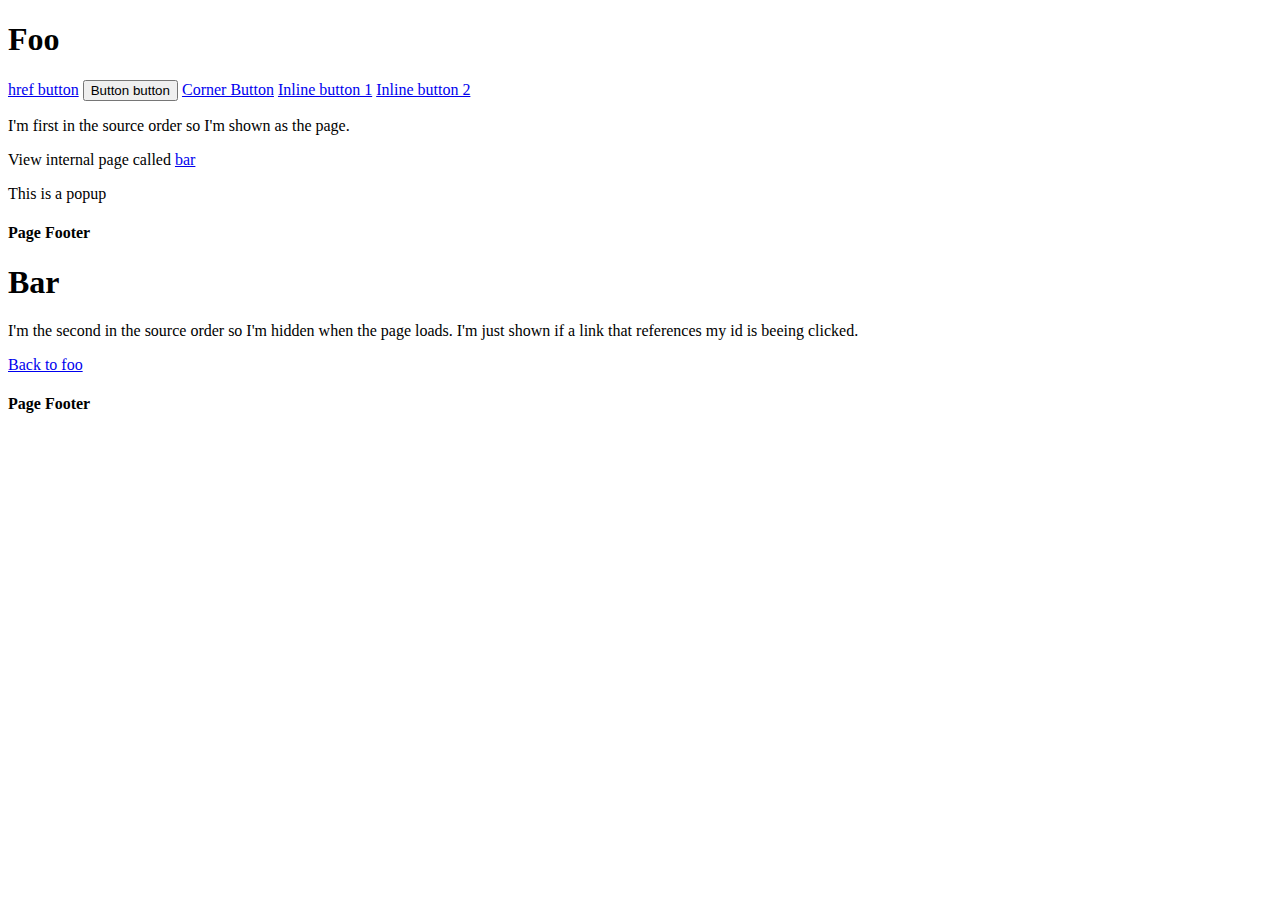
==== mobile/demo/index.html @ fe378bf0 "add buttons" ====
<!DOCTYPE html>
<html>
<head>
<title>Page Title</title>
<meta name="viewport" content="width=device-width, initial-scale=1">
<link rel="stylesheet" href="style/jquery.mobile-1.4.5.min.css" />
<script src="js/jquery-1.8.3.min.js"></script>
<script src="js/jquery.mobile-1.4.5.min.js"></script>
<script type="text/javascript" src="js/app.js"></script>
</head>

<body>
	<!-- Start of first page -->
	<div data-role="page" id="foo">

		<div data-role="header">
			<h1>Foo</h1>
		</div>
		<!-- /header -->

		<div role="main" class="ui-content">
			<a class="ui-btn" href="#">href button</a>
			<button class="ui-btn">Button button</button>
			
			<a href="#" class="ui-btn ui-corner-all">Corner Button</a>
			
			<a href="#" class="ui-btn ui-corner-all ui-btn-inline">Inline button 1</a>
			<a href="#" class="ui-btn ui-corner-all ui-btn-inline">Inline button 2</a>
			<p>I'm first in the source order so I'm shown as the page.</p>
			<p>
				View internal page called <a href="#bar">bar</a>
			</p>
			
			<div data-role="popup" id="mypopup" data-arrow="true">
				<p>This is a popup</p>
			</div>
			
		</div>
		<!-- /content -->

		<div data-role="footer">
			<h4>Page Footer</h4>
		</div>
		<!-- /footer -->
	</div>
	<!-- /page -->

	<!-- Start of second page -->
	<div data-role="page" id="bar">

		<div data-role="header">
			<h1>Bar</h1>
		</div>
		<!-- /header -->

		<div role="main" class="ui-content">
			<p>I'm the second in the source order so I'm hidden when the page
				loads. I'm just shown if a link that references my id is beeing
				clicked.</p>
			<p>
				<a href="#foo">Back to foo</a>
			</p>
		</div>
		<!-- /content -->

		<div data-role="footer">
			<h4>Page Footer</h4>
		</div>
		<!-- /footer -->
	</div>
	<!-- /page -->
	
</body>
</html>
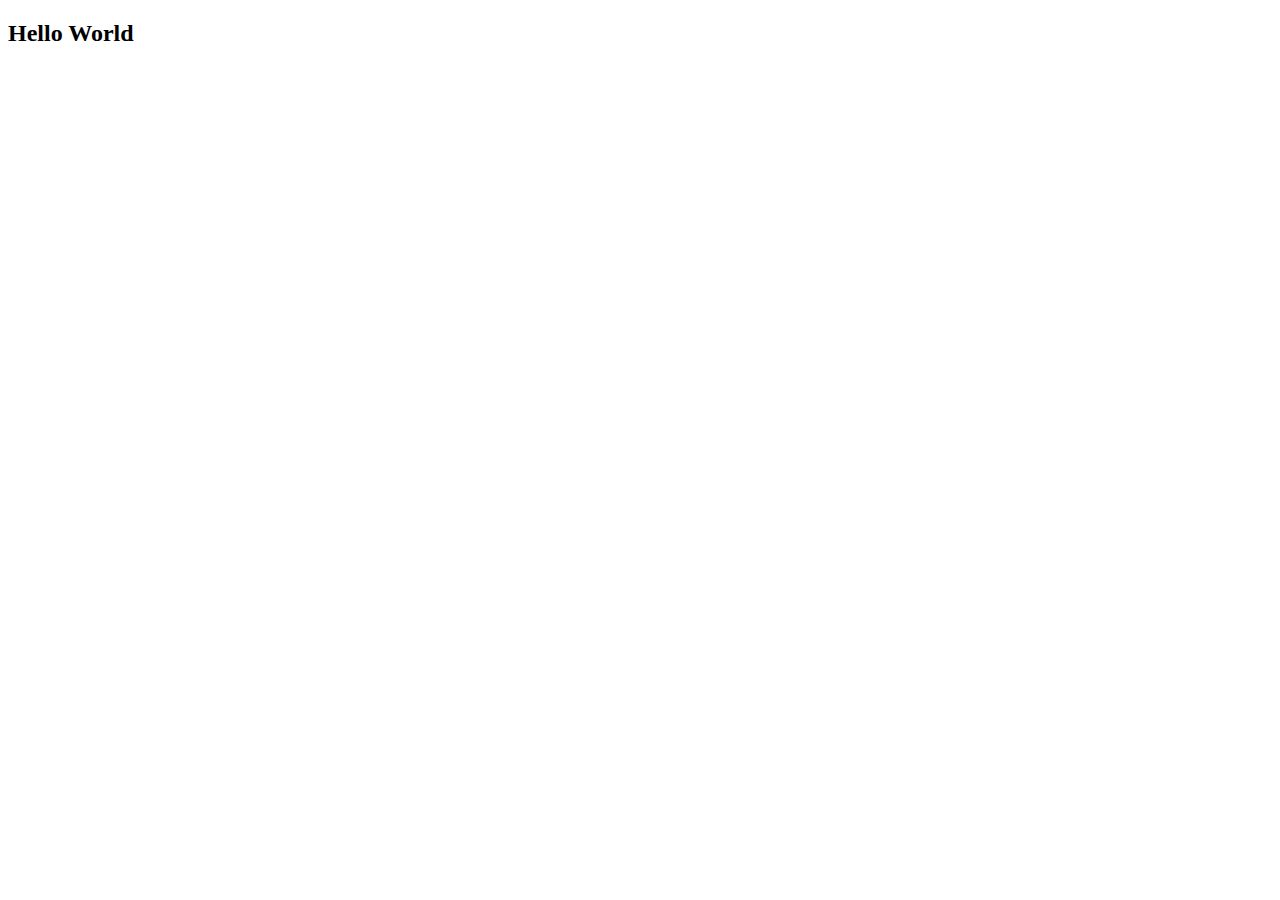
==== commit 9e036c3e: "add hammerjs" ====
--- a/mobile/demo/index.html
+++ b/mobile/demo/index.html
@@ -3,72 +3,28 @@
 <head>
 <title>Page Title</title>
 <meta name="viewport" content="width=device-width, initial-scale=1">
-<link rel="stylesheet" href="style/jquery.mobile-1.4.5.min.css" />
-<script src="js/jquery-1.8.3.min.js"></script>
-<script src="js/jquery.mobile-1.4.5.min.js"></script>
-<script type="text/javascript" src="js/app.js"></script>
+<script src="https://hammerjs.github.io/dist/hammer.js"></script>
+
 </head>
+<body>
+	<div id="myElement" style="width: 100%; height: 300px;">
+		<h2>Hello World</h2>
+	</div>
+	<script type="text/javascript">
+	var myElement = document.getElementById('myElement');
 
-<body>
-	<!-- Start of first page -->
-	<div data-role="page" id="foo">
+	// create a simple instance
+	// by default, it only adds horizontal recognizers
+	var mc = new Hammer(myElement);
 
-		<div data-role="header">
-			<h1>Foo</h1>
-		</div>
-		<!-- /header -->
-
-		<div role="main" class="ui-content">
-			<a class="ui-btn" href="#">href button</a>
-			<button class="ui-btn">Button button</button>
-			
-			<a href="#" class="ui-btn ui-corner-all">Corner Button</a>
-			
-			<a href="#" class="ui-btn ui-corner-all ui-btn-inline">Inline button 1</a>
-			<a href="#" class="ui-btn ui-corner-all ui-btn-inline">Inline button 2</a>
-			<p>I'm first in the source order so I'm shown as the page.</p>
-			<p>
-				View internal page called <a href="#bar">bar</a>
-			</p>
-			
-			<div data-role="popup" id="mypopup" data-arrow="true">
-				<p>This is a popup</p>
-			</div>
-			
-		</div>
-		<!-- /content -->
-
-		<div data-role="footer">
-			<h4>Page Footer</h4>
-		</div>
-		<!-- /footer -->
-	</div>
-	<!-- /page -->
-
-	<!-- Start of second page -->
-	<div data-role="page" id="bar">
-
-		<div data-role="header">
-			<h1>Bar</h1>
-		</div>
-		<!-- /header -->
-
-		<div role="main" class="ui-content">
-			<p>I'm the second in the source order so I'm hidden when the page
-				loads. I'm just shown if a link that references my id is beeing
-				clicked.</p>
-			<p>
-				<a href="#foo">Back to foo</a>
-			</p>
-		</div>
-		<!-- /content -->
-
-		<div data-role="footer">
-			<h4>Page Footer</h4>
-		</div>
-		<!-- /footer -->
-	</div>
-	<!-- /page -->
-	
+	// let the pan gesture support all directions.
+	// this will block the vertical scrolling on a touch-device while on the element
+	mc.get('swipe').set({ direction: Hammer.DIRECTION_ALL });
+	mc.get('pan').set({ direction: Hammer.DIRECTION_ALL });
+	// listen to events...
+	mc.on("swipeup swipedown panleft panright panup pandown tap press", function(ev) {
+	    myElement.textContent = ev.type +" gesture detected.";
+	});
+</script>
 </body>
 </html>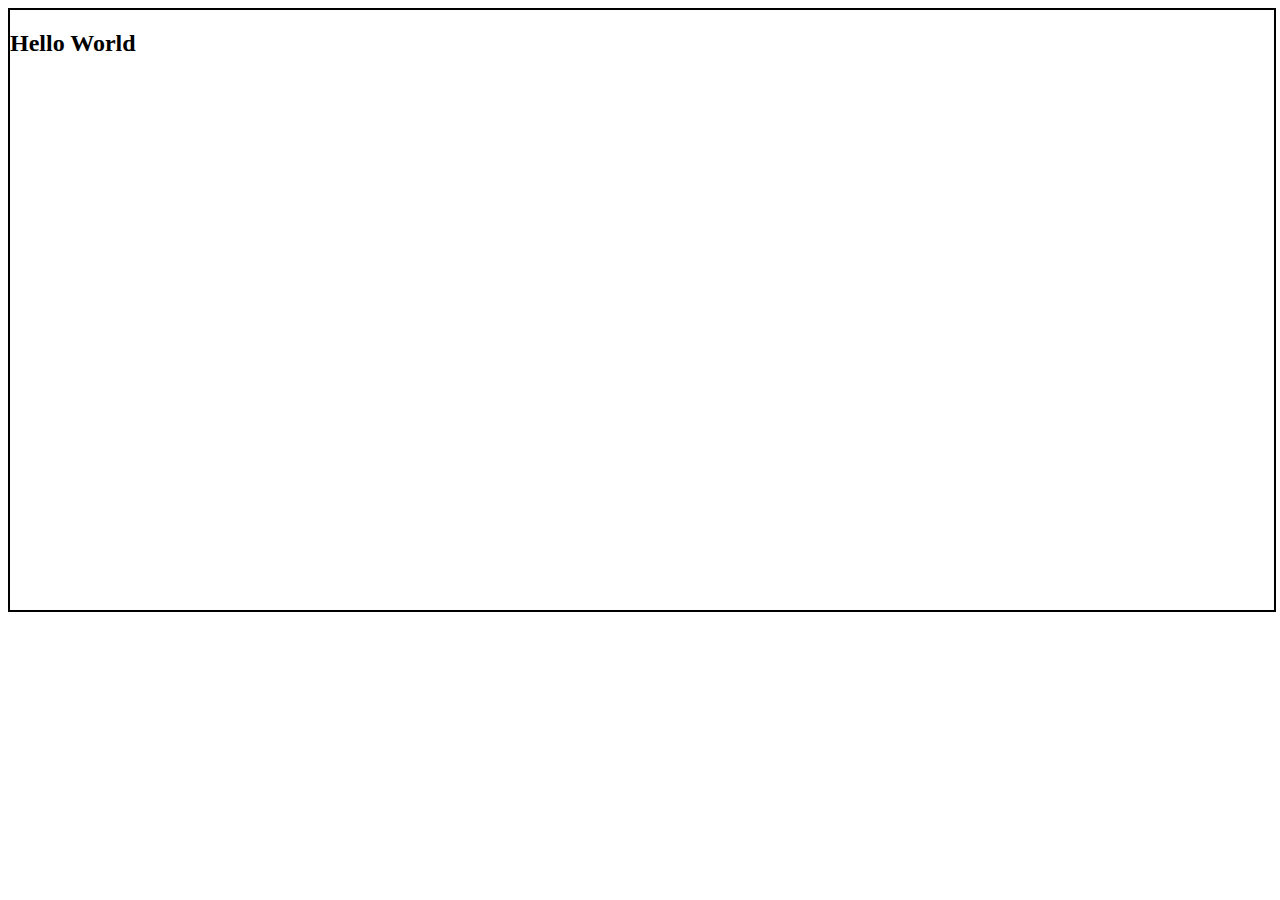
==== commit 7d7b2a0c: "update" ====
--- a/mobile/demo/index.html
+++ b/mobile/demo/index.html
@@ -7,7 +7,7 @@
 
 </head>
 <body>
-	<div id="myElement" style="width: 100%; height: 300px;">
+	<div id="myElement" style="width: 100%; height: 600px; border: 2px solid #000;">
 		<h2>Hello World</h2>
 	</div>
 	<script type="text/javascript">
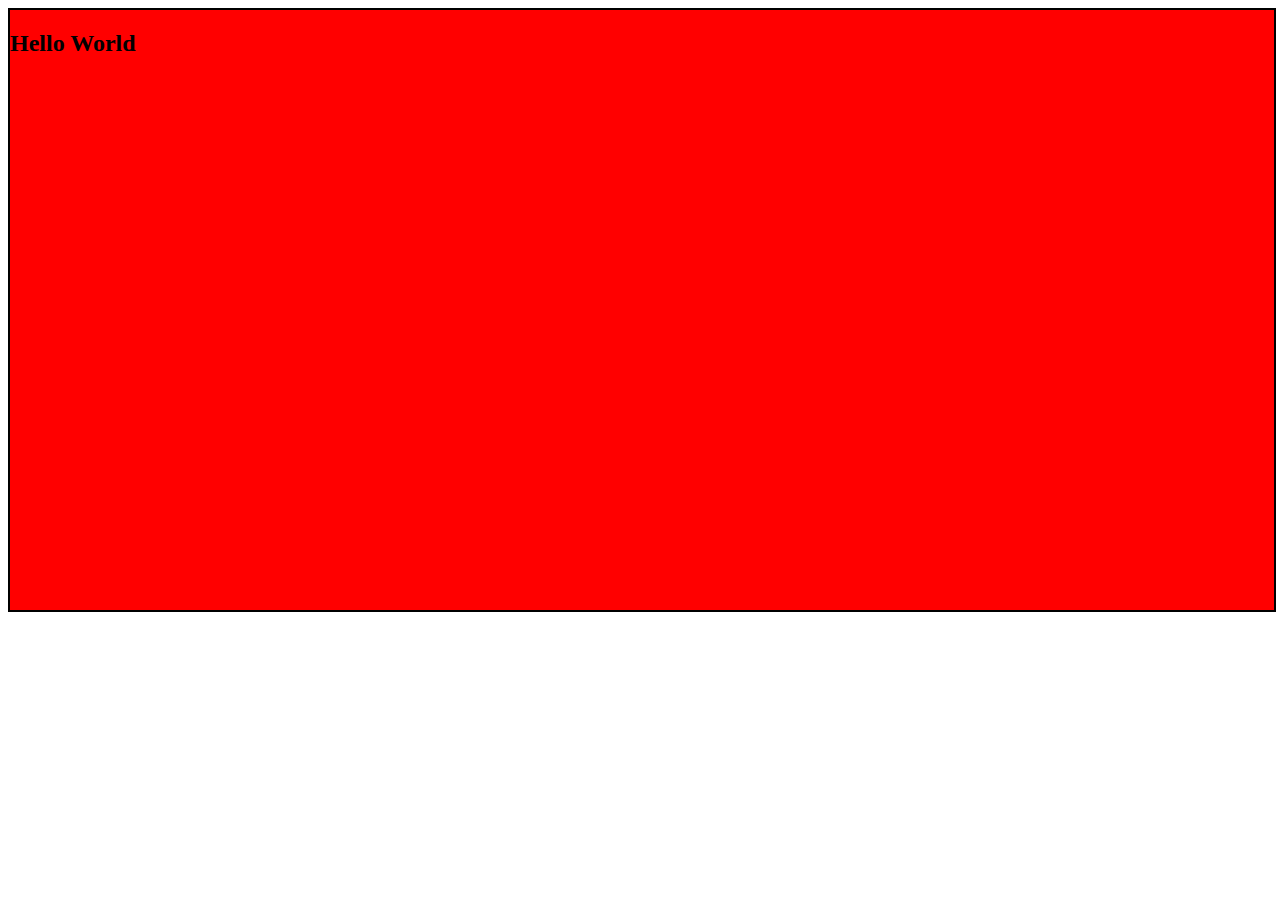
==== commit 1b75013d: "update background color" ====
--- a/mobile/demo/index.html
+++ b/mobile/demo/index.html
@@ -7,7 +7,7 @@
 
 </head>
 <body>
-	<div id="myElement" style="width: 100%; height: 600px; border: 2px solid #000;">
+	<div id="myElement" style="width: 100%; height: 600px; border: 2px solid #000; background-color: red;">
 		<h2>Hello World</h2>
 	</div>
 	<script type="text/javascript">
